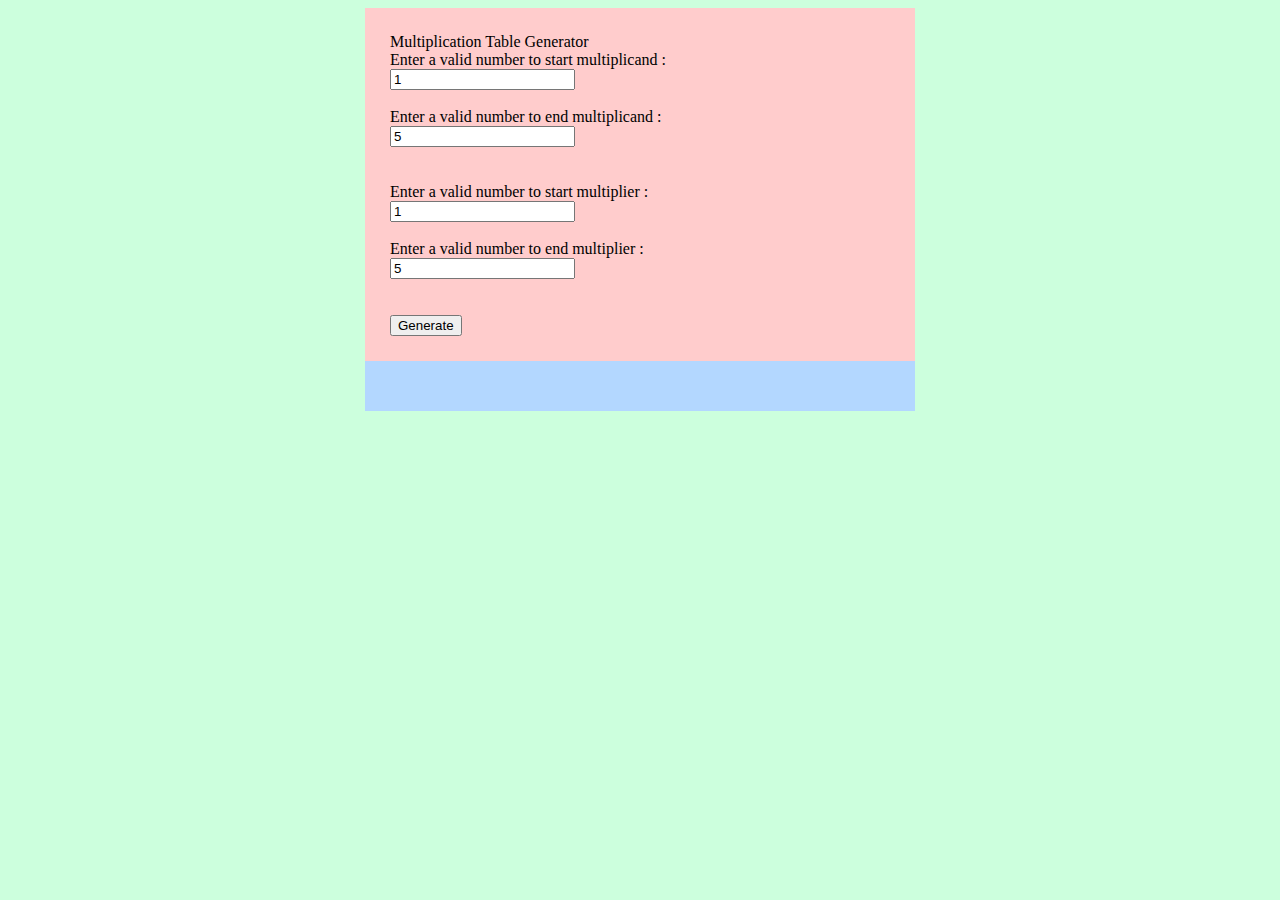
==== Assignment 6/index.html @ 5292fabb "Adding Assignment 6" ====
<!--
File: index.html
91.461 Assignment: Multiplication Table Generator
created by : Stanley Chan
file created : 11/15/18
This file is the html for the Multiplication Table Generator, that can take user
input interval lower first then higher, and dynamicly create a table based on the intervals
Main source of reference was from w3schools.com
updated on November 11, 2018 at 10:02 PM
 -->

<!DOCTYPE html>
<html lang="en">
<head>
  <meta charset="utf-8">
  <link rel="stylesheet" href="web.css">
  <script src="tableGenerator.js"></script>
</head>
<body>
  <div id = "generator">
  <header>Multiplication Table Generator </header>
    <form action="/action_page.php">
      <div id = "label">Enter a valid number to start multiplicand :</div>
      <input type="number" id = "mutiplicandStart" value="1">
        <br><br>
      <div id = "label">Enter a valid number to end  multiplicand :</div>
      <input type="number"  id = "mutiplicandEnd" value="5">
        <br><br><br>
      <div id = "label">Enter a valid number to start multiplier :</div>
      <input type="number"  id = "multiplierStart" value="1">
        <br><br>
      <div id = "label">Enter a valid number to end multiplier :</div>
      <input type="number" id = "multiplierEnd"value="5">
        <br><br><br>
    </form>
    <input type = "button" onclick="create()" value = "Generate">
</div>
<div id = "box">
<table id = table> </ table>
</div>


</body>

</html>
---- Assignment 6/web.css ----
/*
File: web.css
91.461 Assignment: Multiplication Table Generator
created by : Stanley Chan
file created : 11/15/18
This file is the html for the Multiplication Table Generator, that can take user
input interval lower first then higher, and dynamicly create a table based on the intervals
This css file has very bare styling , just center everything and give a little colors
updated on November 11, 2018 at 10:02 PM
*/

body{
  background-color: #ccffdd;
}
#generator{
  max-width: 500px;
  margin: auto;
  background: white;
  padding: 25px;
  background-color: #ffcccc;
  /*body that I have centered horizontally and set the width
  within a fixed range*/
}
#box{
  background-color: #b3d7ff;
  max-width: 500px;
  margin: auto;
  padding: 25px;
}
table{
  border-collapse: collapse;
}
table, td, tr {
    border: 1px solid black;
    margin: auto;
}

.grey{
  background-color: #AEB2BD;
}
.white{
  background-color: #FFFFFF;
}
.main{
  background-color: #820DE7;
}
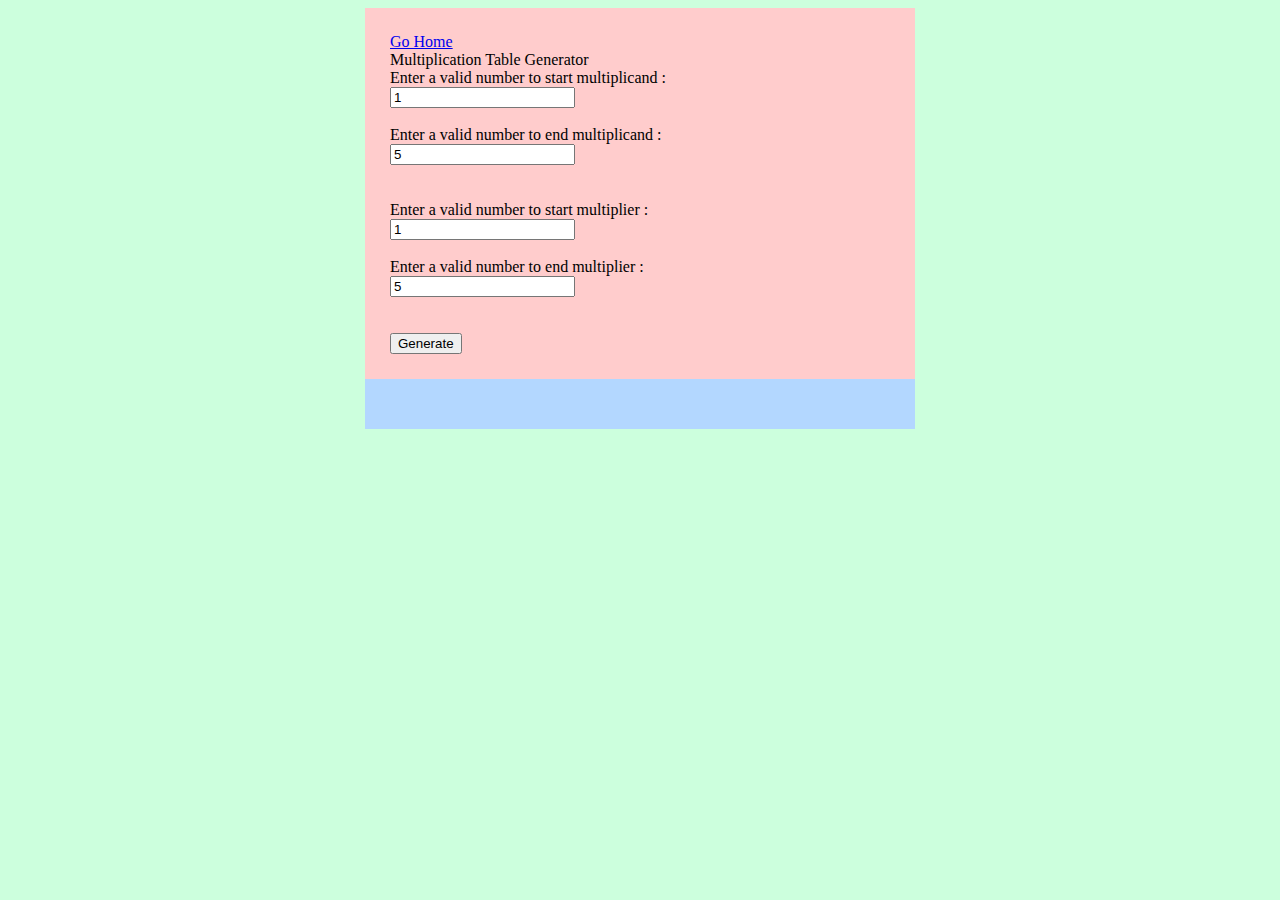
==== commit 5296eb1e: "update welcome page to include assignment 6, good attempt" ====
--- a/Assignment 6/index.html
+++ b/Assignment 6/index.html
@@ -18,6 +18,7 @@
 </head>
 <body>
   <div id = "generator">
+    <a href="https://schan454.github.io/Welcome/""> Go Home </a>
   <header>Multiplication Table Generator </header>
     <form action="/action_page.php">
       <div id = "label">Enter a valid number to start multiplicand :</div>
